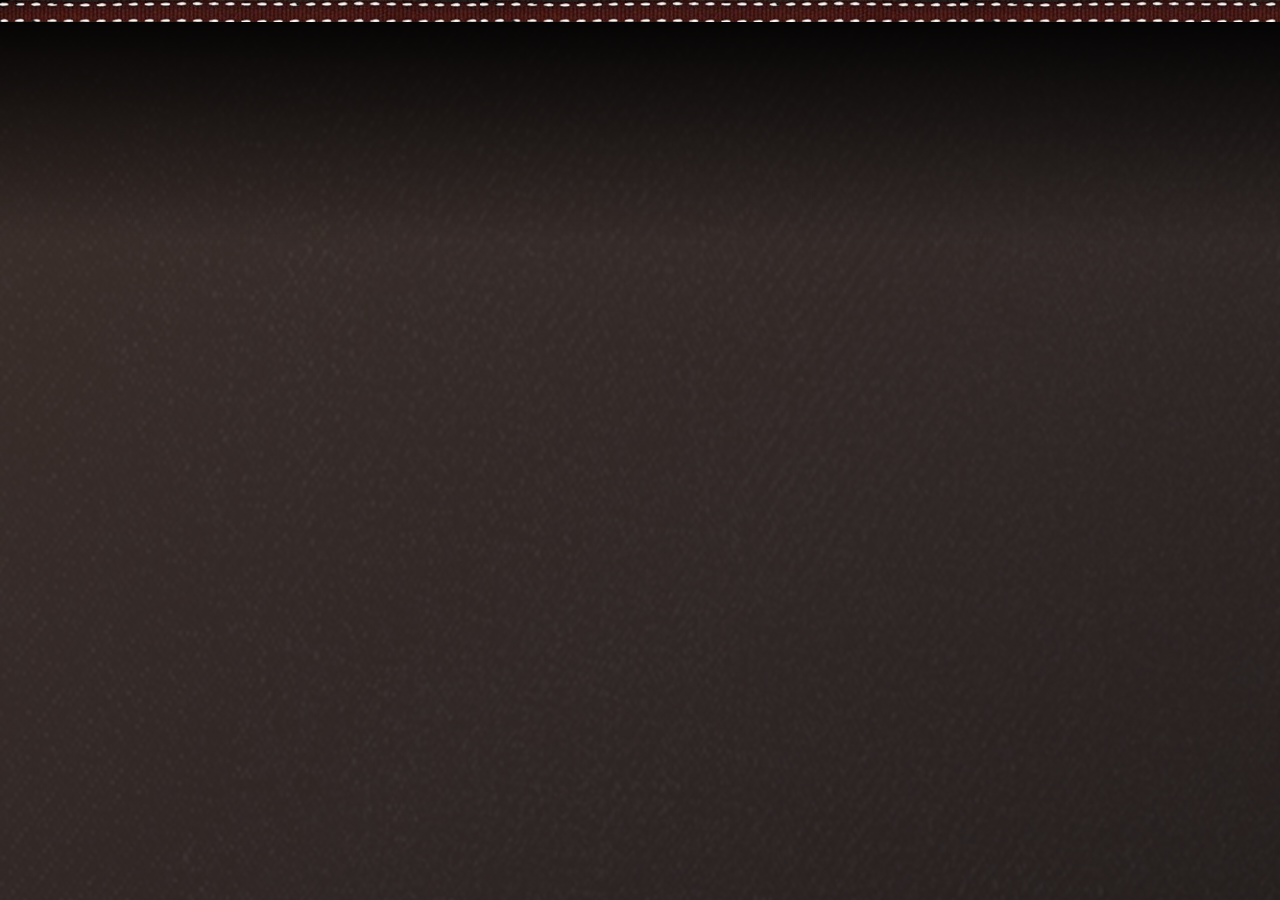
==== buque/index.html @ f3c247d0 "Publica o site Você Merece" ====
<!doctype html>
<html lang="pt-BR">
<head>
  <meta charset="utf-8">
  <meta name="viewport" content="width=device-width, initial-scale=1">
  <title>Toma esse buquê que nunca te deram</title>
  <script src="assets/gsap.min.js"></script>
  <style>
    @font-face {
      font-family: Lavonia;
      src: url("assets/lavonia.woff2") format("woff2");
      font-display: swap;
    }
    html, body { margin: 0; background: #000; }
    #bouquet {
      position: relative;
      width: 1440px;
      height: 900px;
      overflow: hidden;
      container-type: size;
      background: #000;
    }
    #bouquet::before {
      content: "";
      position: absolute;
      inset: 0;
      background:
        linear-gradient(#000, transparent 27%),
        linear-gradient(145deg, #41322be8, #342925e5 57%, #261e1be8),
        url("assets/jeans.webp") center / cover;
    }
    #bouquet::after {
      content: "";
      position: absolute;
      z-index: 2;
      inset: 0 0 auto;
      height: clamp(14px, 2.8cqh, 22px);
      background: url("assets/fita-costurada.png") center / 480px 480px repeat-x;
      pointer-events: none;
    }
    html.site, html.site body, html.site #bouquet { width: 100%; height: 100%; }
    .clip {
      --art-width: min(99cqw, 110cqh);
      --title-size: min(9.8cqw, 9cqh);
      --gap: clamp(24px, 6cqh, 64px);
      --art-height: calc(var(--art-width) * 2 / 3);
      --art-bottom: max(6cqh, calc((100cqh - var(--art-height) - var(--gap) - var(--title-size) * 2.28) / 2));
    }
    .bouquet-message {
      position: absolute;
      z-index: 1;
      inset: auto 5% calc(var(--art-bottom) + var(--art-height) + var(--gap));
      margin: 0;
      color: #fff;
      font: 400 var(--title-size) / 1.05 Lavonia, cursive;
    }
    .bouquet-line { position: relative; display: block; width: max-content; max-width: 100%; white-space: nowrap; }
    .bouquet-pin + .bouquet-line { margin-inline: 2% auto; }
    .bouquet-line-group { position: relative; display: block; width: max-content; margin: .18em 0 0 auto; }
    .bouquet-pin {
      position: absolute;
      top: -.67em;
      left: .02em;
      width: 1.45em;
      aspect-ratio: 639 / 799;
      background: url("assets/alfinete.png") center / contain no-repeat;
      rotate: 28deg;
    }
    .bouquet-flower {
      position: absolute;
      right: calc(100% + .2em);
      top: .02em;
      width: 1.08em;
      aspect-ratio: 783 / 611;
      background: url("assets/flor.webp") center / contain no-repeat;
    }
    .bouquet-art {
      position: absolute;
      display: block;
      right: 0;
      bottom: var(--art-bottom);
      width: var(--art-width);
      height: auto;
    }
    .bouquet-ornament {
      position: absolute;
      display: block;
      width: min(12cqw, 10cqh, 84px);
      z-index: 1;
      background-position: center;
      background-size: contain;
      background-repeat: no-repeat;
    }
    .bouquet-heart {
      right: 10%;
      bottom: calc(var(--art-bottom) + var(--art-height) * .73);
      aspect-ratio: 240 / 230;
      background-image: url("assets/coracao-da-moldura.webp");
    }
    .bouquet-rose {
      right: calc(var(--art-width) * .83);
      bottom: calc(var(--art-bottom) + var(--art-height) * .09);
      aspect-ratio: 288 / 282;
      background-image: url("assets/rosa-da-carta.webp");
    }
    html.site:not(.timeline-ready) #bouquet { visibility: hidden; }
    @container (7 / 5 <= aspect-ratio) {
      .clip {
        --art-width: min(53cqw, 111cqh);
        --title-size: min(5.65cqw, 9.3cqh);
        --art-bottom: 13cqh;
      }
      .bouquet-message {
        inset: 37% calc(var(--art-width) + 2cqw) auto auto;
        width: min(42cqw, 65cqh);
      }
    }
    @container (4 / 5 <= aspect-ratio < 7 / 5) {
      .clip { --art-width: min(88cqw, 94cqh); --title-size: min(7.6cqw, 8cqh); }
      .bouquet-message { inset-inline: 13%; }
    }
  </style>
  <script>
    if (new URLSearchParams(location.search).get('site') === '1') {
      document.documentElement.classList.add('site');
    }
  </script>
</head>
<body>
  <main id="bouquet" data-composition-id="bouquet" data-width="1440" data-height="900" data-duration="6">
    <h1 id="bouquet-title" class="clip bouquet-message" data-start="0" data-duration="6" data-track-index="1">
      <span class="bouquet-pin" aria-hidden="true"></span>
      <span class="bouquet-line">Toma esse buquê</span>
      <span class="bouquet-line-group">
        <span class="bouquet-flower" aria-hidden="true"></span>
        <span class="bouquet-line">que nunca te deram</span>
      </span>
    </h1>
    <img id="bouquet-artwork" class="clip bouquet-art" data-start="0" data-duration="6" data-track-index="2" data-layout-allow-overflow src="assets/rosas.webp" alt="Uma mão oferece um buquê de rosas vermelhas embrulhado em papel antigo.">
    <div id="bouquet-ornaments" class="clip" data-start="0" data-duration="6" data-track-index="3" aria-hidden="true">
      <span id="bouquet-heart" class="bouquet-ornament bouquet-heart"></span>
      <span id="bouquet-rose" class="bouquet-ornament bouquet-rose"></span>
    </div>
  </main>
  <script>
    const [firstLine, secondLine] = document.querySelectorAll('.bouquet-line');
    const pin = document.querySelector('.bouquet-pin');
    const flower = document.querySelector('.bouquet-flower');
    const artwork = document.querySelector('.bouquet-art');
    const heart = document.querySelector('.bouquet-heart');
    const rose = document.querySelector('.bouquet-rose');
    const hiddenInk = 'inset(-50% 105% -45% -10%)';
    const visibleInk = 'inset(-50% -10% -45% -10%)';

    const timeline = gsap.timeline({ paused: true });
    timeline
      .fromTo(pin, { scale: 0 }, { scale: 1, duration: .42, ease: 'back.out(1.3)' }, .06)
      .fromTo(firstLine, { clipPath: hiddenInk }, { clipPath: visibleInk, duration: .88, ease: 'steps(15)' }, .12)
      .fromTo(flower, { scale: 0, rotation: -42 }, { scale: 1, rotation: -22, duration: .66, ease: 'back.out(1.5)' }, .62)
      .fromTo(secondLine, { clipPath: hiddenInk }, { clipPath: visibleInk, duration: .96, ease: 'steps(18)' }, .67)
      .fromTo(artwork,
        { xPercent: 101, yPercent: 5, scale: .87, transformOrigin: 'right center' },
        { xPercent: 9, yPercent: 1, scale: .96, duration: 1.2, ease: 'power2.out' },
        1.18)
      .to(artwork, { xPercent: 0, yPercent: 0, scale: 1, duration: .65, ease: 'power2.inOut' }, 2.38)
      .fromTo(heart, { scale: 0, y: 12, rotation: -11 }, { scale: 1, y: 0, rotation: 12, duration: .59, ease: 'back.out(1.2)' }, 1.98)
      .fromTo(rose, { scale: 0, y: 10, rotation: -24 }, { scale: 1, y: 0, rotation: -8, duration: .55, ease: 'back.out(1.2)' }, 2.54);

    window.__timelines = window.__timelines || {};
    window.__timelines.bouquet = timeline;

    if (document.documentElement.classList.contains('site')) {
      document.documentElement.classList.add('timeline-ready');
      window.addEventListener('message', event => {
        if (event.source !== window.parent || event.data?.type !== 'bouquet-visibility') return;
        if (!event.data.animate) timeline.progress(1).pause();
        else if (event.data.outside) timeline.pause(0);
        else if (event.data.active) timeline.play();
        else timeline.pause();
      });
    }
  </script>
</body>
</html>
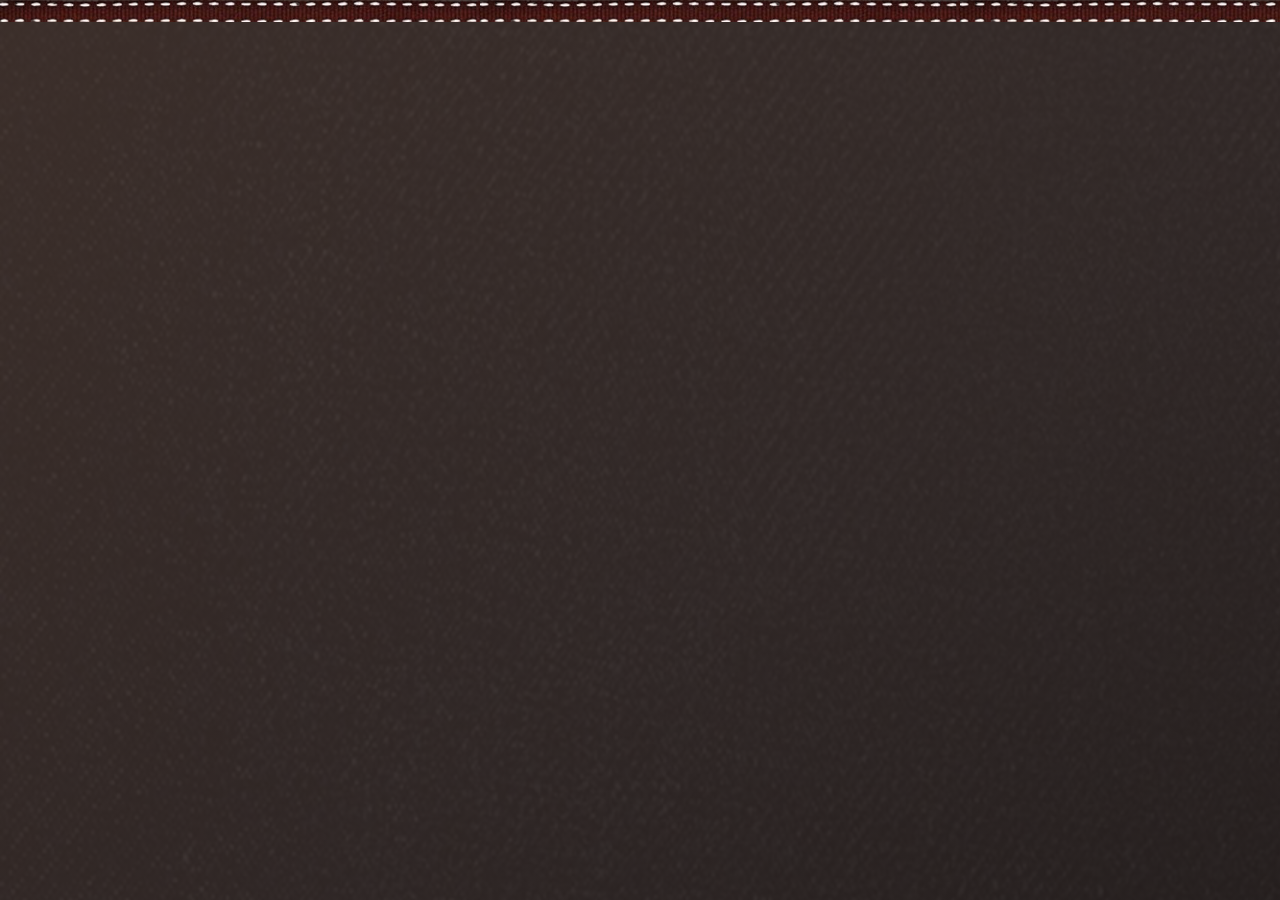
==== commit 792d751d: "Reescreve a carta e ajusta a transição do buquê" ====
--- a/buque/index.html
+++ b/buque/index.html
@@ -25,7 +25,6 @@
       position: absolute;
       inset: 0;
       background:
-        linear-gradient(#000, transparent 27%),
         linear-gradient(145deg, #41322be8, #342925e5 57%, #261e1be8),
         url("assets/jeans.webp") center / cover;
     }
